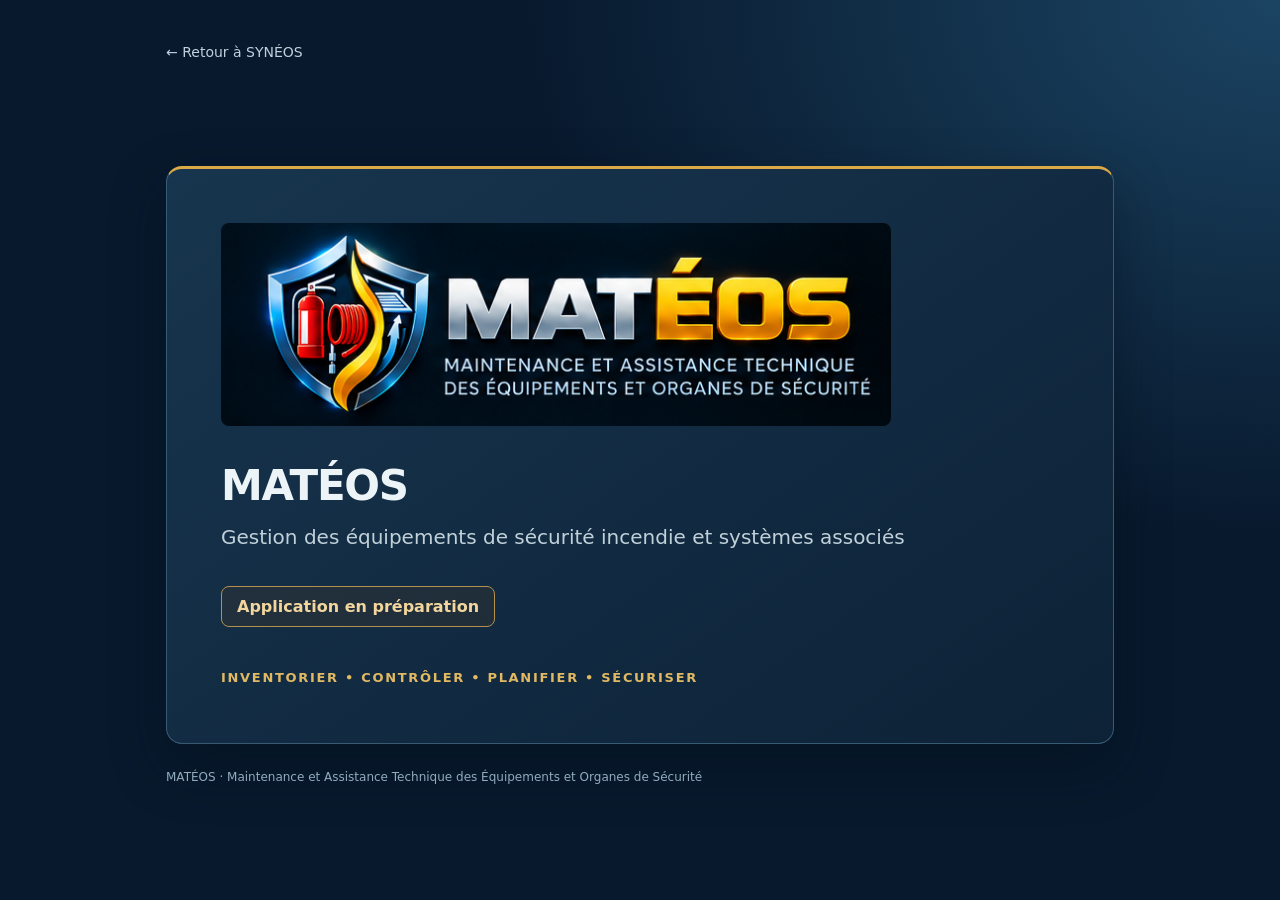
==== mateos/index.html @ 884c3e1c "Add MATEOS preview access to SYNEOS" ====
<!doctype html>
<html lang="fr">
<head>
  <meta charset="utf-8">
  <meta name="viewport" content="width=device-width,initial-scale=1,viewport-fit=cover">
  <meta name="theme-color" content="#08192d">
  <meta name="description" content="MATÉOS — Maintenance et Assistance Technique des Équipements et Organes de Sécurité.">
  <title>MATÉOS — Présentation</title>
  <link rel="icon" type="image/png" href="./mateos_256.png">
  <style>
    :root{font-family:Inter,ui-sans-serif,system-ui,"Segoe UI",sans-serif;color-scheme:dark;color:#edf4f8;background:#08192d}
    *{box-sizing:border-box}
    body{margin:0;min-height:100vh;background:radial-gradient(ellipse at 100% 0%,#1b4463,transparent 42%),#08192d}
    .shell{max-width:1060px;margin:auto;padding:30px clamp(20px,5vw,56px) 50px}
    .back{display:inline-flex;align-items:center;min-height:44px;color:#bed2de;text-decoration:none;font-size:14px}
    .back:hover,.back:focus-visible{color:#fff;text-decoration:underline}
    main{margin-top:clamp(35px,8vw,92px);padding:clamp(24px,5vw,54px);border:1px solid #385b74;border-top:3px solid #dba946;border-radius:16px;background:linear-gradient(145deg,#17354e,#0d2237);box-shadow:0 22px 54px #020e1a66}
    .logo{display:block;width:min(100%,670px);height:auto;border-radius:8px}
    h1{font-size:clamp(26px,4vw,42px);line-height:1.15;margin:36px 0 12px;letter-spacing:-.03em}
    .subtitle{font-size:clamp(16px,2vw,20px);line-height:1.5;color:#c1d1d9;margin:0}
    .notice{display:inline-block;margin-top:34px;padding:10px 15px;border:1px solid #b6904d;border-radius:8px;background:#4d3a223b;color:#f2d69d;font-weight:700}
    .motto{margin-top:40px;color:#e2b963;font-size:13px;font-weight:750;letter-spacing:.13em;line-height:1.7}
    footer{margin-top:26px;color:#91acbd;font-size:12px}
  </style>
</head>
<body>
  <div class="shell">
    <a class="back" href="/">← Retour à SYNÉOS</a>
    <main>
      <img class="logo" src="./mateos_logo_horizontal.png" alt="Logo MATÉOS">
      <h1>MATÉOS</h1>
      <p class="subtitle">Gestion des équipements de sécurité incendie et systèmes associés</p>
      <div class="notice">Application en préparation</div>
      <div class="motto">INVENTORIER • CONTRÔLER • PLANIFIER • SÉCURISER</div>
    </main>
    <footer>MATÉOS · Maintenance et Assistance Technique des Équipements et Organes de Sécurité</footer>
  </div>
</body>
</html>
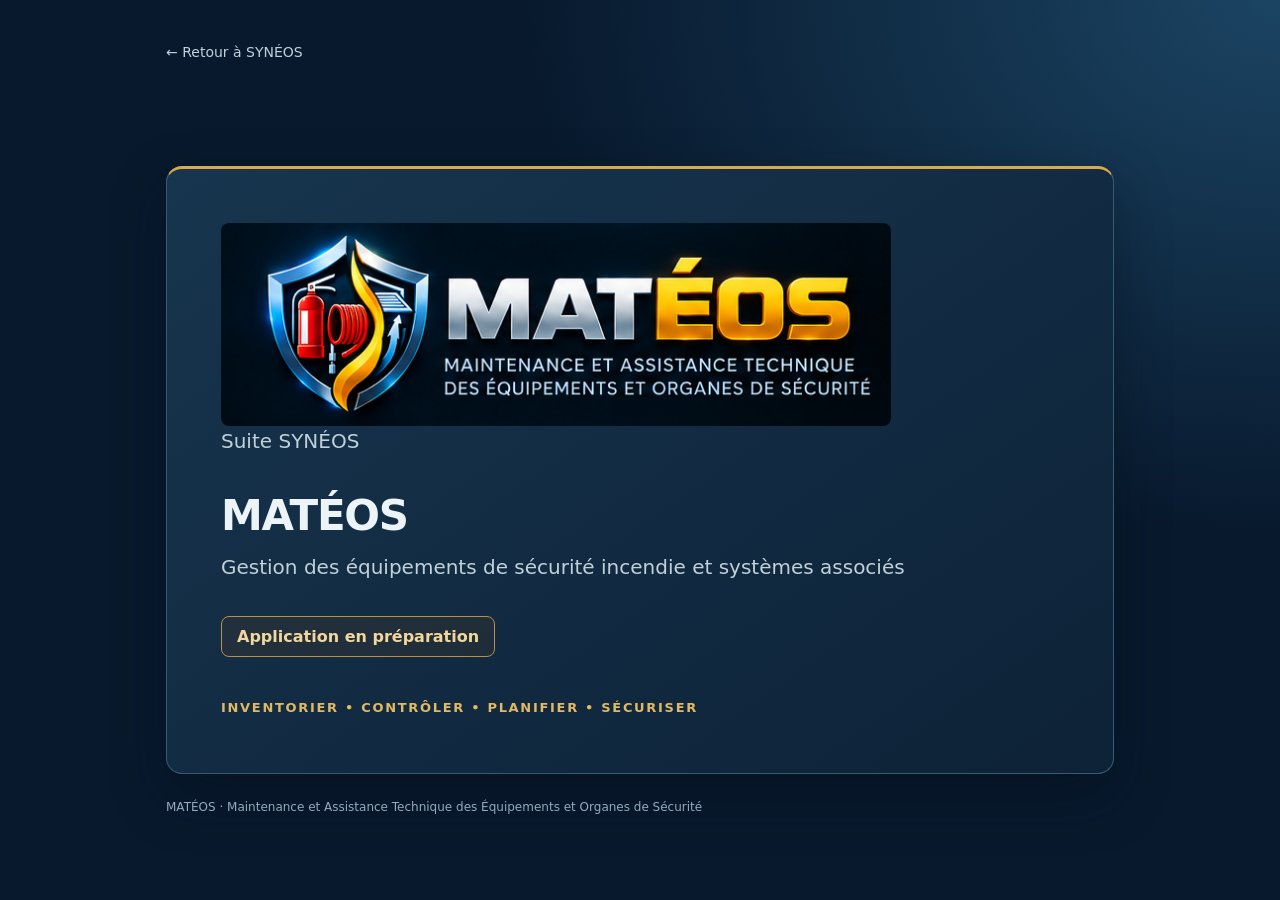
==== commit 32824cfe: "Afficher la mention Suite SYNÉOS sur MATÉOS" ====
--- a/mateos/index.html
+++ b/mateos/index.html
@@ -28,6 +28,7 @@
     <a class="back" href="/">← Retour à SYNÉOS</a>
     <main>
       <img class="logo" src="./mateos_logo_horizontal.png" alt="Logo MATÉOS">
+      <p class="subtitle">Suite SYNÉOS</p>
       <h1>MATÉOS</h1>
       <p class="subtitle">Gestion des équipements de sécurité incendie et systèmes associés</p>
       <div class="notice">Application en préparation</div>
